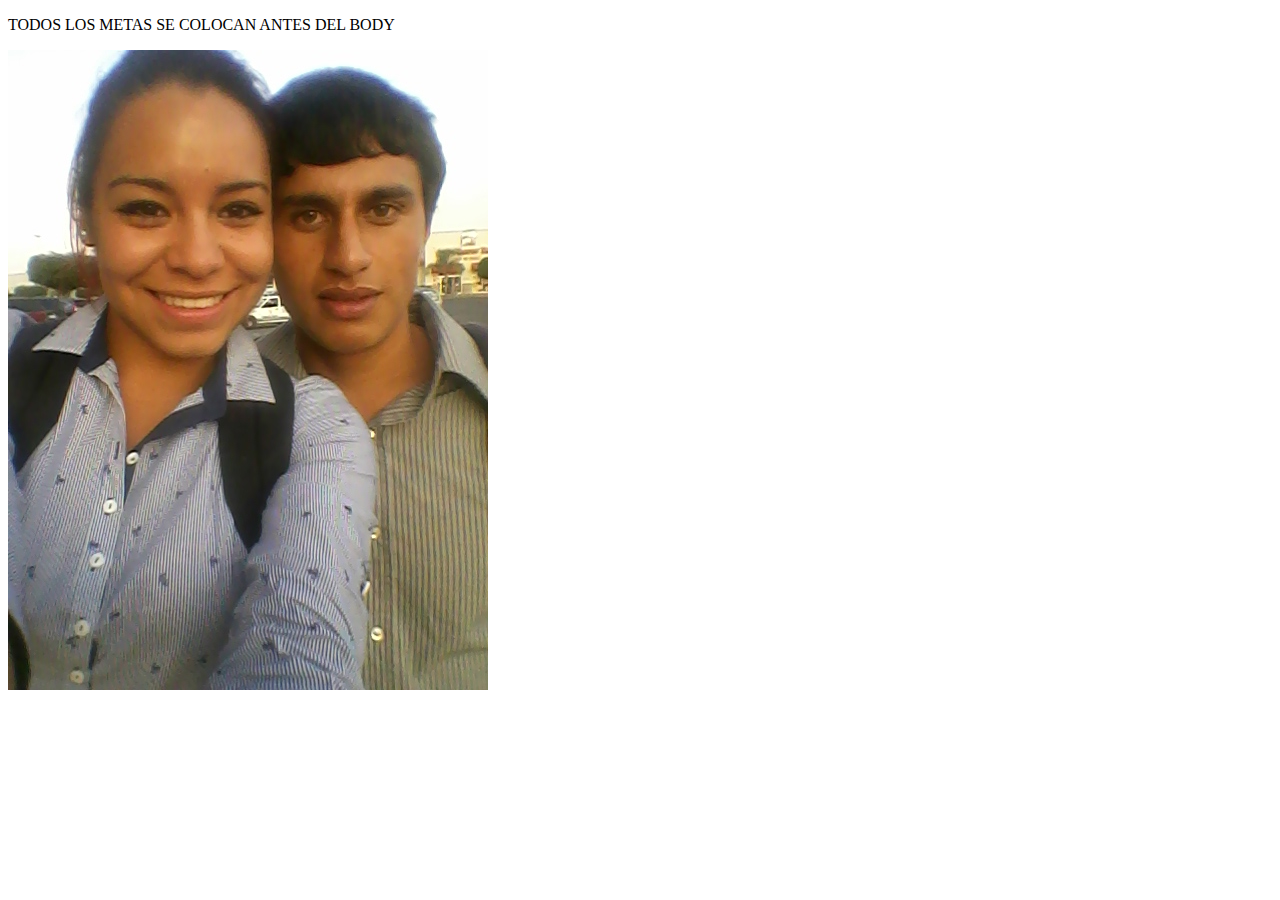
==== proyecto1/index.html @ eb54b9f3 "Add files via upload" ====
<!DOCTYPE html>
<html>
<meta name="description" content=“curso practico web">
<meta name="keywords" content="HTML,CSS,JQUERY">
<meta name="author" content=“VARIOS">
<meta charset="UTF-8">
<body>
<p>TODOS LOS METAS SE COLOCAN ANTES DEL BODY</p>
 <img src="img/foto.jpg">

</body>

</html>
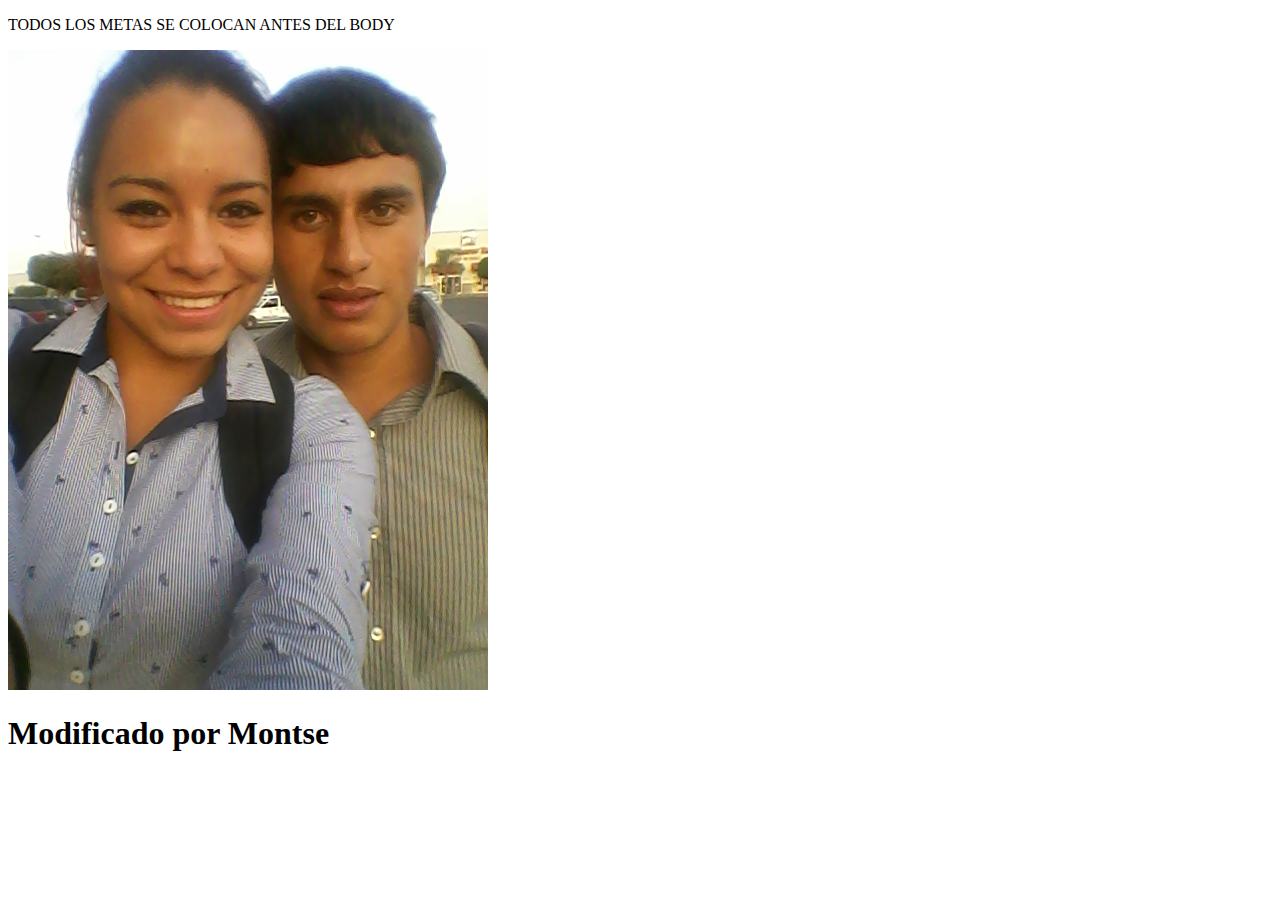
==== commit c18d3aeb: "Monse" ====
--- a/proyecto1/index.html
+++ b/proyecto1/index.html
@@ -9,5 +9,5 @@
  <img src="img/foto.jpg">
 
 </body>
-
+<h1>Modificado por Montse</h1>
 </html>
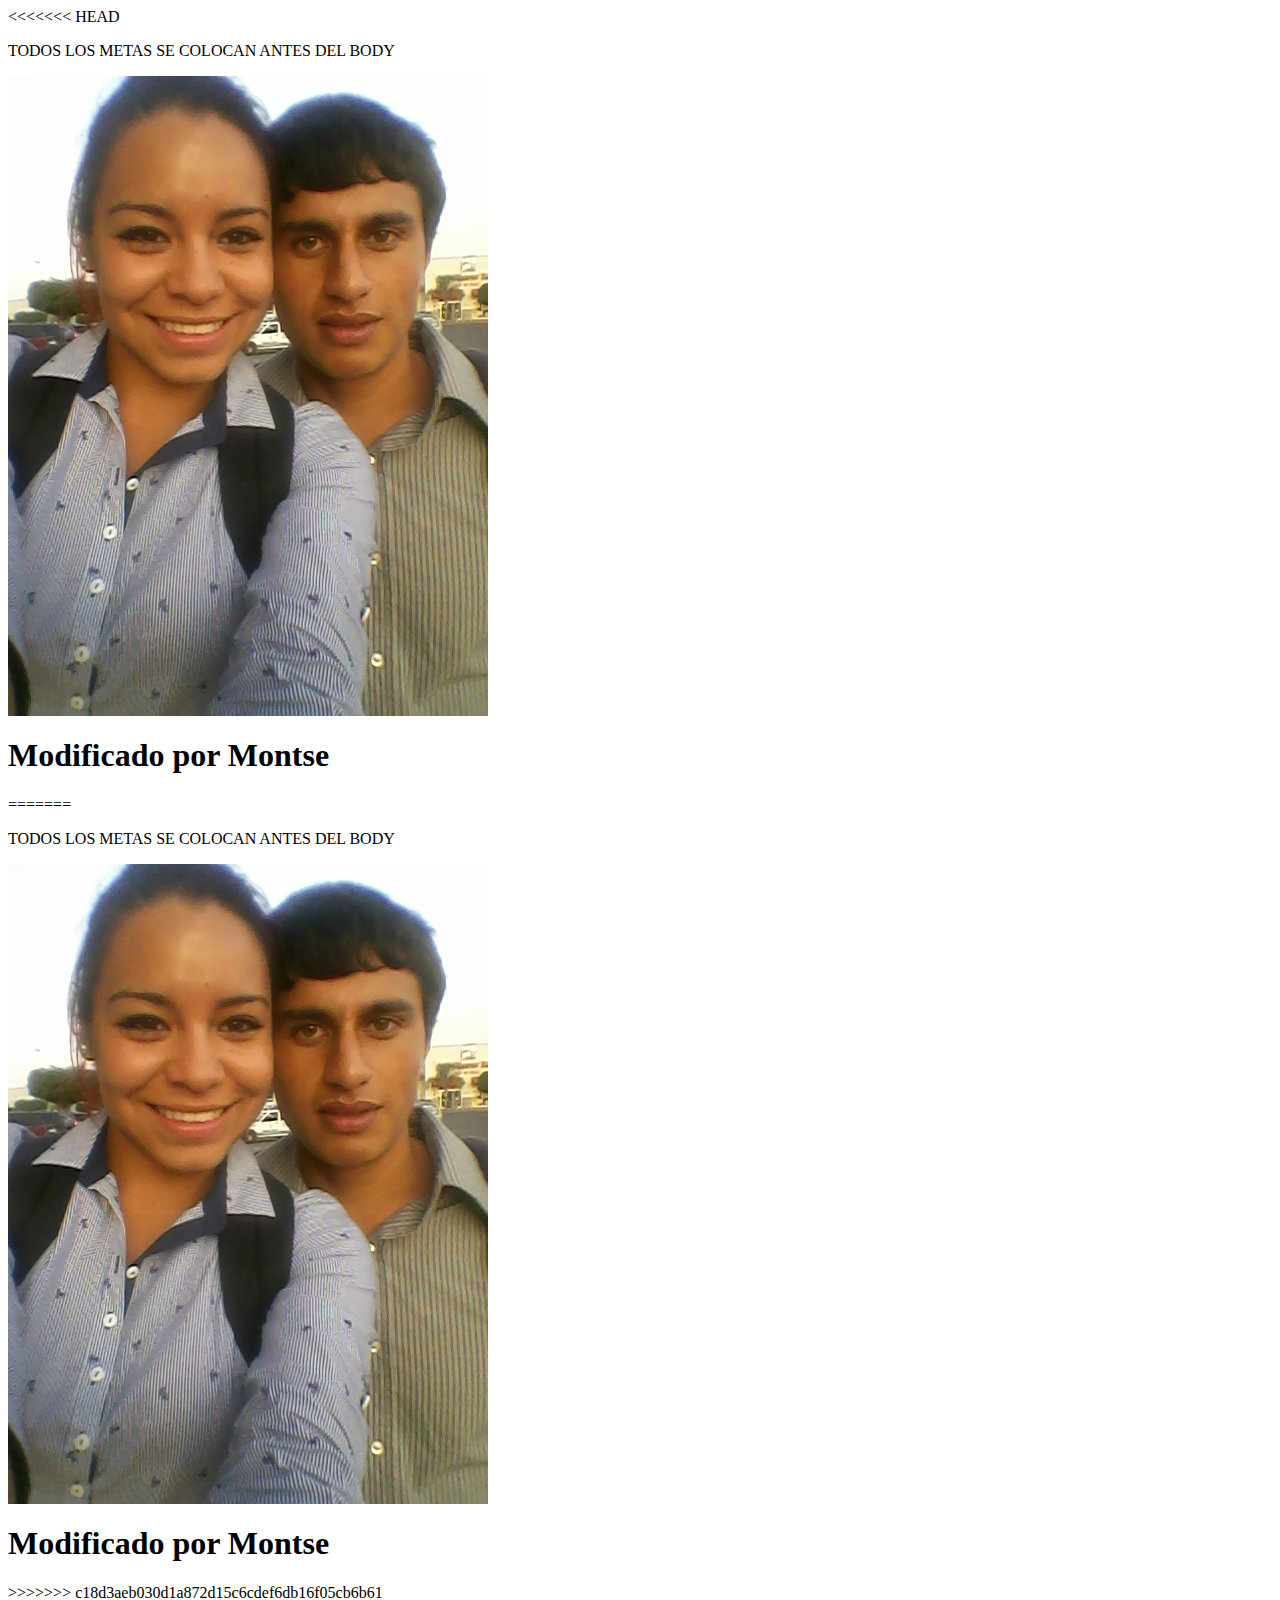
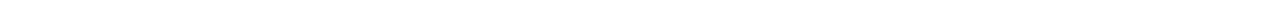
==== commit 04363f98: "Monse1" ====
--- a/proyecto1/index.html
+++ b/proyecto1/index.html
@@ -1,13 +1,29 @@
-<!DOCTYPE html>
-<html>
-<meta name="description" content=“curso practico web">
-<meta name="keywords" content="HTML,CSS,JQUERY">
-<meta name="author" content=“VARIOS">
-<meta charset="UTF-8">
-<body>
-<p>TODOS LOS METAS SE COLOCAN ANTES DEL BODY</p>
- <img src="img/foto.jpg">
-
-</body>
-<h1>Modificado por Montse</h1>
-</html>
+<<<<<<< HEAD
+<!DOCTYPE html>
+<html>
+<meta name="description" content=“curso practico web">
+<meta name="keywords" content="HTML,CSS,JQUERY">
+<meta name="author" content=“VARIOS">
+<meta charset="UTF-8">
+<body>
+<p>TODOS LOS METAS SE COLOCAN ANTES DEL BODY</p>
+ <img src="img/foto.jpg">
+<h1>Modificado por Montse</h1>
+</body>
+
+</html>
+=======
+<!DOCTYPE html>
+<html>
+<meta name="description" content=“curso practico web">
+<meta name="keywords" content="HTML,CSS,JQUERY">
+<meta name="author" content=“VARIOS">
+<meta charset="UTF-8">
+<body>
+<p>TODOS LOS METAS SE COLOCAN ANTES DEL BODY</p>
+ <img src="img/foto.jpg">
+
+</body>
+<h1>Modificado por Montse</h1>
+</html>
+>>>>>>> c18d3aeb030d1a872d15c6cdef6db16f05cb6b61
